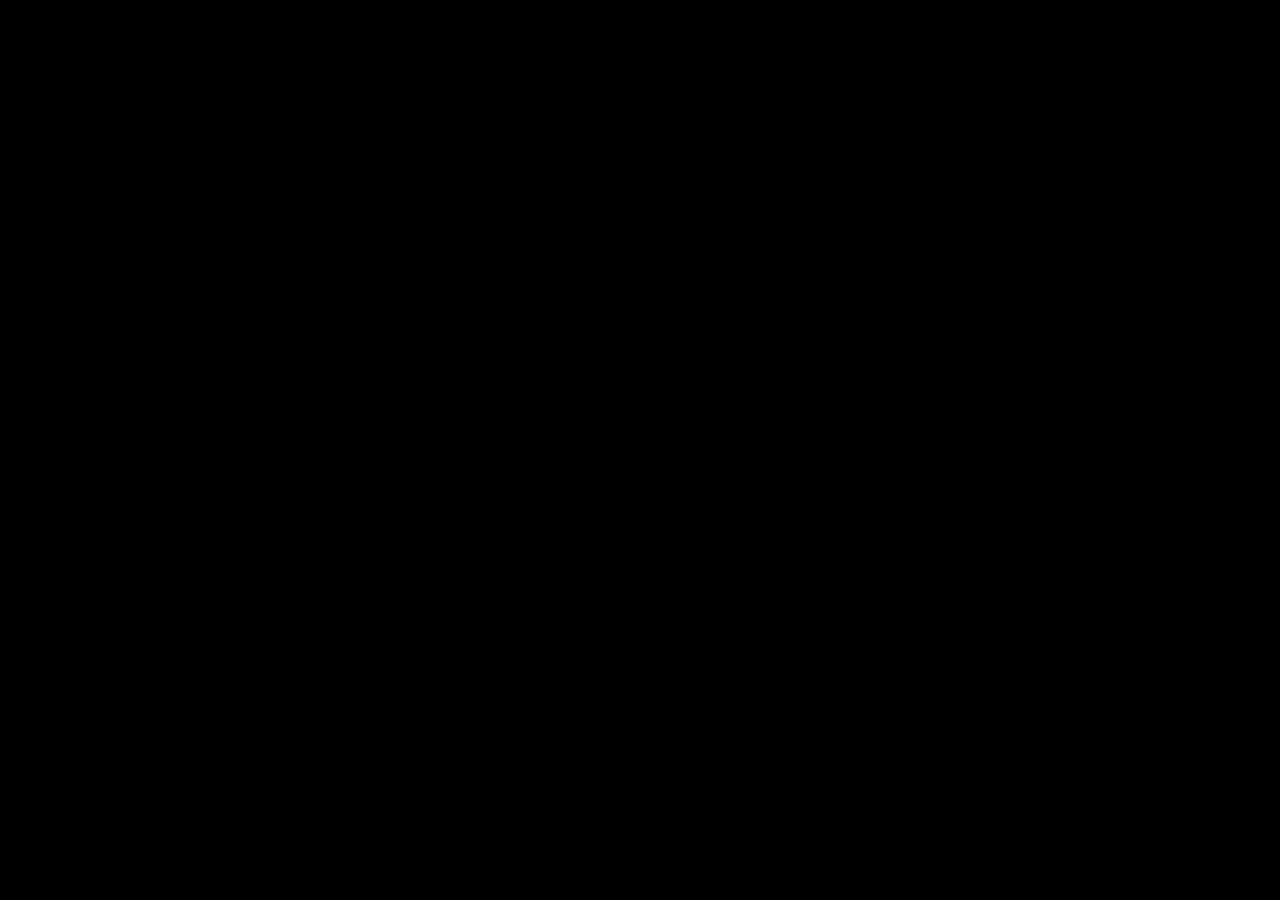
==== company.html @ 084bde90 "начал делать вторую страницу" ====
<!DOCTYPE html>
<html lang="ru">
<head>
    <meta charset="UTF-8">
    <meta name="viewport" content="width=device-width, initial-scale=1.0">
    <meta http-equiv="X-UA-Compatible" content="ie=edge">
    <title>Document</title>
    <meta name="description" content="Описание страницы">
    <meta name="keywords" content="ключевые, слова, через, запятую">
    <title>Maltha</title>
	<!-- Favicon -->
	<link rel="icon" href="img/logo-ogm.png" type="image/x-icon">
    <link rel="shortcut icon" href="img/logo-ogm.png" type="image/x-icon">
	<!-- OG-метки -->
	<meta property="og:title" content="Заголовок страницы">
	<meta property="og:description" content="Описание страницы">
	<meta property="og:type" content="article">
	<meta property="og:site_name" content="WAYUP">
	<!-- Яндекс.Вебмастер -->
    <meta name="yandex-verification" content="6b641527ffa2aaae">
    <!-- Стили -->
    <link rel="stylesheet" href="css/style.css">
    <link rel="stylesheet" href="css/normalize.css">
    <link rel="stylesheet" href="https://maxcdn.bootstrapcdn.com/font-awesome/4.7.0/css/font-awesome.min.css">
</head>
<body>
    


    <script src="js/jquery-3.3.1.min.js"></script>
    <script src="js/script.js"></script>
</body>
</html>
---- css/style.css ----
@font-face {
    font-family: 'Bebas Neue Cyrillic';
    src: url('BebasNeueCyrillic.eot');
    src: url('BebasNeueCyrillic.eot?#iefix') format('embedded-opentype'),
        url('BebasNeueCyrillic.woff2') format('woff2'),
        url('BebasNeueCyrillic.woff') format('woff'),
        url('BebasNeueCyrillic.ttf') format('truetype'),
        url('BebasNeueCyrillic.svg#BebasNeueCyrillic') format('svg');
    font-weight: normal;
    font-style: normal;
}
@font-face {
    font-family: 'Open Sans';
    src: url('OpenSans.eot');
    src: url('OpenSans.eot?#iefix') format('embedded-opentype'),
        url('OpenSans.woff2') format('woff2'),
        url('OpenSans.woff') format('woff'),
        url('OpenSans.ttf') format('truetype'),
        url('OpenSans.svg#OpenSans') format('svg');
    font-weight: normal;
    font-style: normal;
}
body {
    background: #000;
    font-family: 'Open Sans';
}
.container {
    width: 97%;
    margin: 0 auto;
}
button, button:active, button:focus {
    outline: none !important;
    background: none;
    border: none;
    cursor: pointer;
}
i {
    color: #fff;
}
.page-header {
    position: relative;
    background: url(../img/fon.png) no-repeat bottom;
    width: 100%;
    height: 1080px;
}
.menu {
    list-style: none;
    padding-left: 0;
    display: none;
    width: 98%;
    height: 100%;
    position: fixed;
    top: 0;
    background: #000;
    padding: 0 20px;
    margin: 0;
}
.menu__item {
    border-bottom: 1px solid #7f7e7c;
}
.menu__item:first-child {
    border-top: 1px solid #7f7e7c;
}
.menu__item a {
    width: 100%;
    display: block;
    color: #7f7e7c;
    text-decoration: none;
    padding: 10px 0;
    text-transform: uppercase;
}
.menu__item a i {
    color: #000;
    margin-left: 10px;
}
.menu__item a:hover i {
    color: #fff;
}
.menu__item a:hover {
    color: #fff;
}
.close {
    margin: 20px 0 37px 0;
    color: #7a7977;
    font-size: 24px;
}
.close:active, .close:hover {
    color: #fff;
}
.menu-open {
    font-size: 24px;
    margin-top: 20px;
}
.intro {
    text-align: center;
}
.intro__text {
    color: #fff;
    width: 56%;
    text-align: left;
    margin-left: auto;
    margin-top: 90px;
    line-height: 1.5;
    font-size: 20px;
}
.d-block {
    display: block;
}
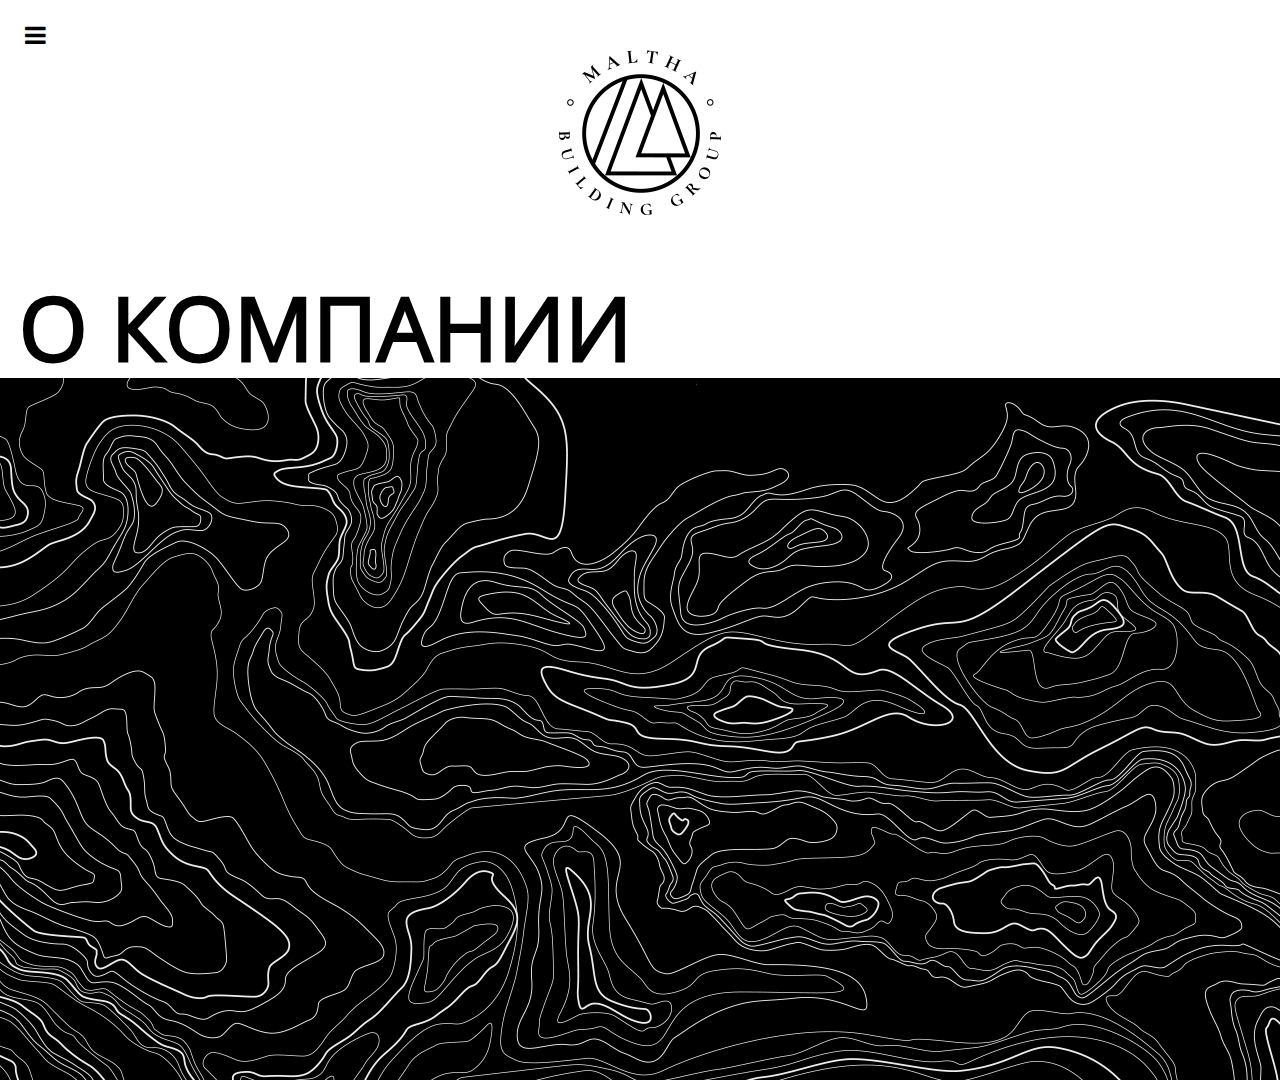
==== commit aeb2052e: "правки" ====
--- a/company.html
+++ b/company.html
@@ -4,7 +4,6 @@
     <meta charset="UTF-8">
     <meta name="viewport" content="width=device-width, initial-scale=1.0">
     <meta http-equiv="X-UA-Compatible" content="ie=edge">
-    <title>Document</title>
     <meta name="description" content="Описание страницы">
     <meta name="keywords" content="ключевые, слова, через, запятую">
     <title>Maltha</title>
@@ -24,7 +23,33 @@
     <link rel="stylesheet" href="https://maxcdn.bootstrapcdn.com/font-awesome/4.7.0/css/font-awesome.min.css">
 </head>
 <body>
-    
+    <div class="white-block">
+    <header class="page-header">
+        <nav class="main-nav">
+            <ul class="menu">
+                <button class="close">x</button>
+                <li class="menu__item"><a href="#">О компании <i class="fa fa-arrow-right"></i></a></li>
+                <li class="menu__item"><a href="#">Услуги <i class="fa fa-arrow-right"></i></a></li>
+                <li class="menu__item"><a href="#">Оборудование <i class="fa fa-arrow-right"></i></a></li>
+                <li class="menu__item"><a href="#">География деятельности <i class="fa fa-arrow-right"></i></a></li>
+                <li class="menu__item"><a href="#">Отзывы <i class="fa fa-arrow-right"></i></a></li>
+                <li class="menu__item"><a href="#">Новости <i class="fa fa-arrow-right"></i></a></li>
+                <li class="menu__item"><a href="#">Контакты <i class="fa fa-arrow-right"></i></a></li>
+            </ul>
+        </nav>
+            <div class="container">
+                <button class="menu-open black"><i class="fa fa-navicon"></i></button>
+                <div class="intro">
+                    <a href="index.html"><img src="img/logo-black.png" alt="logo"></a>
+                </div>
+            </div>
+    </header>
+    <section class="company">
+        <div class="container">
+            <h1 class="company__title">О компании</h1>
+        </div>
+    </section>
+</div>    
 
 
     <script src="js/jquery-3.3.1.min.js"></script>
--- a/css/style.css
+++ b/css/style.css
@@ -1,28 +1,30 @@
 @font-face {
     font-family: 'Bebas Neue Cyrillic';
-    src: url('BebasNeueCyrillic.eot');
-    src: url('BebasNeueCyrillic.eot?#iefix') format('embedded-opentype'),
-        url('BebasNeueCyrillic.woff2') format('woff2'),
-        url('BebasNeueCyrillic.woff') format('woff'),
-        url('BebasNeueCyrillic.ttf') format('truetype'),
-        url('BebasNeueCyrillic.svg#BebasNeueCyrillic') format('svg');
+    src: url('../fonts/BebasNeueCyrillic.eot');
+    src: url('../fonts/BebasNeueCyrillic.eot?#iefix') format('embedded-opentype'),
+        url('../fonts/BebasNeueCyrillic.woff2') format('woff2'),
+        url('../fonts/BebasNeueCyrillic.woff') format('woff'),
+        url('../fonts/BebasNeueCyrillic.ttf') format('truetype'),
+        url('../fonts/BebasNeueCyrillic.svg#BebasNeueCyrillic') format('svg');
     font-weight: normal;
     font-style: normal;
 }
 @font-face {
     font-family: 'Open Sans';
-    src: url('OpenSans.eot');
-    src: url('OpenSans.eot?#iefix') format('embedded-opentype'),
-        url('OpenSans.woff2') format('woff2'),
-        url('OpenSans.woff') format('woff'),
-        url('OpenSans.ttf') format('truetype'),
-        url('OpenSans.svg#OpenSans') format('svg');
+    src: url('../fonts/OpenSans.eot');
+    src: url('../fonts/OpenSans.eot?#iefix') format('embedded-opentype'),
+        url('../fonts/OpenSans.woff2') format('woff2'),
+        url('../fonts/OpenSans.woff') format('woff'),
+        url('../fonts/OpenSans.ttf') format('truetype'),
+        url('../fonts/OpenSans.svg#OpenSans') format('svg');
     font-weight: normal;
     font-style: normal;
 }
 body {
-    background: #000;
     font-family: 'Open Sans';
+    background: #000 url(../img/fon.png) no-repeat bottom;
+    width: 100%;
+    height: 1080px;
 }
 .container {
     width: 97%;
@@ -39,9 +41,12 @@
 }
 .page-header {
     position: relative;
-    background: url(../img/fon.png) no-repeat bottom;
-    width: 100%;
-    height: 1080px;
+}
+.white-block {
+    background: #fff;
+}
+.black i {
+    color: #000;
 }
 .menu {
     list-style: none;
@@ -103,6 +108,10 @@
     line-height: 1.5;
     font-size: 20px;
 }
+.company__title {
+    text-transform: uppercase;
+    font-size: 88px;
+}
 .d-block {
     display: block;
 }